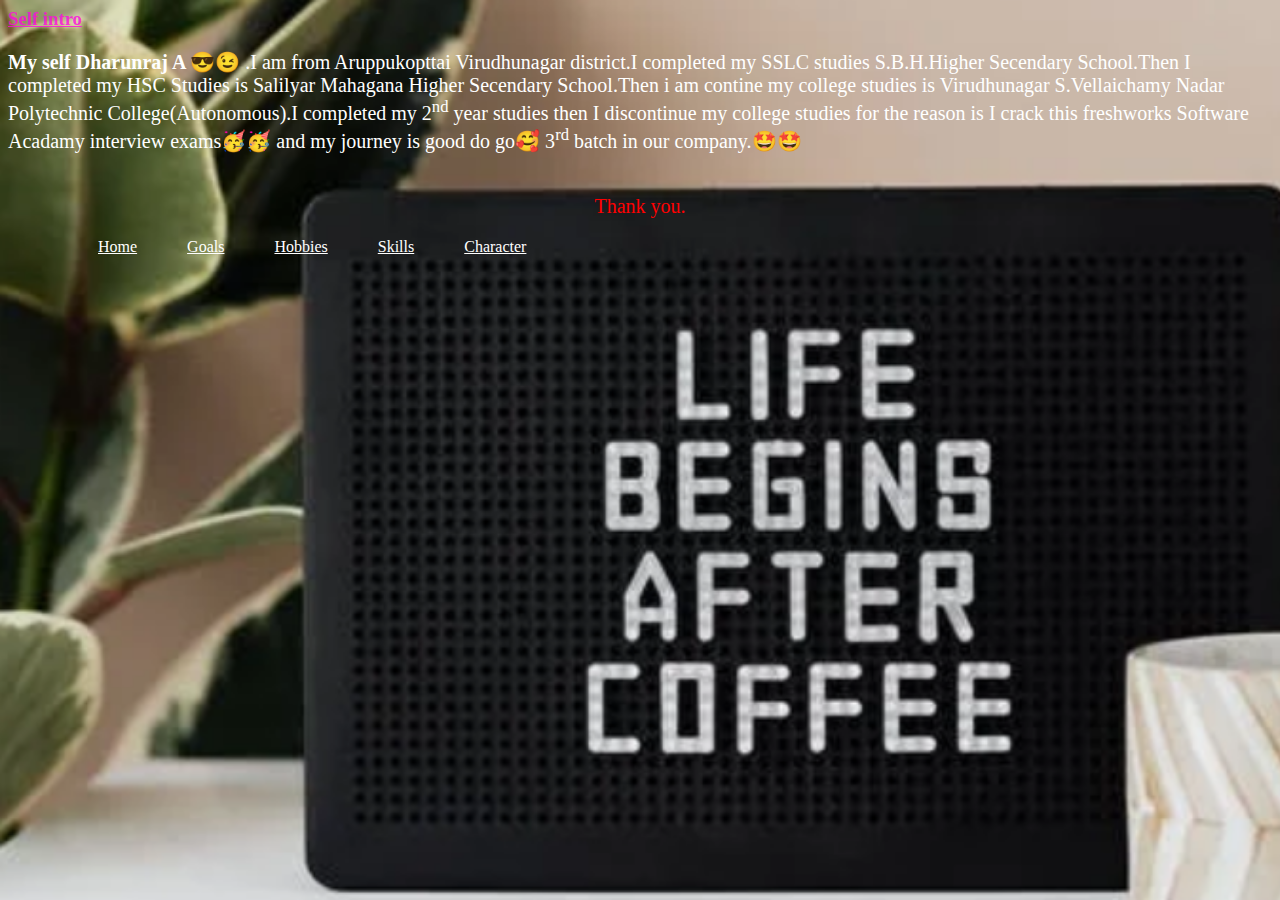
==== About.html @ 2d8c85f7 "Add files via upload" ====
<html>
<head>
<link rel="stylesheet" href="About.css">
<title>about.com</title>
</head>
<body>
 <h3>Self intro</h3>
 <p><b>My self Dharunraj A 😎😉 </b>.I am from Aruppukopttai Virudhunagar district.I completed my SSLC studies S.B.H.Higher Secendary School.Then I completed my HSC Studies is Salilyar Mahagana Higher Secendary School.Then i am contine my college studies is Virudhunagar S.Vellaichamy Nadar Polytechnic College(Autonomous).I completed my 2<sup>nd</sup> year studies then I discontinue my college studies for the reason is I crack this freshworks Software Acadamy interview exams🥳🥳 and my journey is good do go🥰 3<sup>rd</sup> batch in our company.🤩🤩<br><br></p>
   <p id="thank">Thank you.</p>
   <nav>
   <ul class="nav">
   <li><a href="index.html">Home</a></li>
   <li><a href="Goals.html">Goals</a></li>
   <li><a href="hobbies.html">Hobbies</a></li>
   <li><a href="skills.html">Skills</a></li>
   <li><a href="character.html">Character</a></li>
   </ul>
   </nav>
</body>
</html>
---- About.css ----
body{
	background:url(about1.png);
	background-repeat:no-repeat;
	background-size:cover;
}
.nav{
	list-style:none;
	display:flex;
}
.nav li{
	margin-left:50px;
}
.nav a{
	color:white;
}
.nav a:hover{
	background-color:rgba(60, 207, 160, 0.97);
	padding: 12px 24px;
}


#thank{
	color:red;
	text-align:center;
}
p{
	font-family:Lucida Sans Unicode;
	font-size:20px;
	color:white;
}
h3{
	font-family:Lucida Sans Unicode;
	color:rgba(252, 11, 222, 0.8);
	text-decoration: underline;
}
ul{
font-family:Lucida Sans Unicode;
}
ol{
font-family:Lucida Sans Unicode;
}
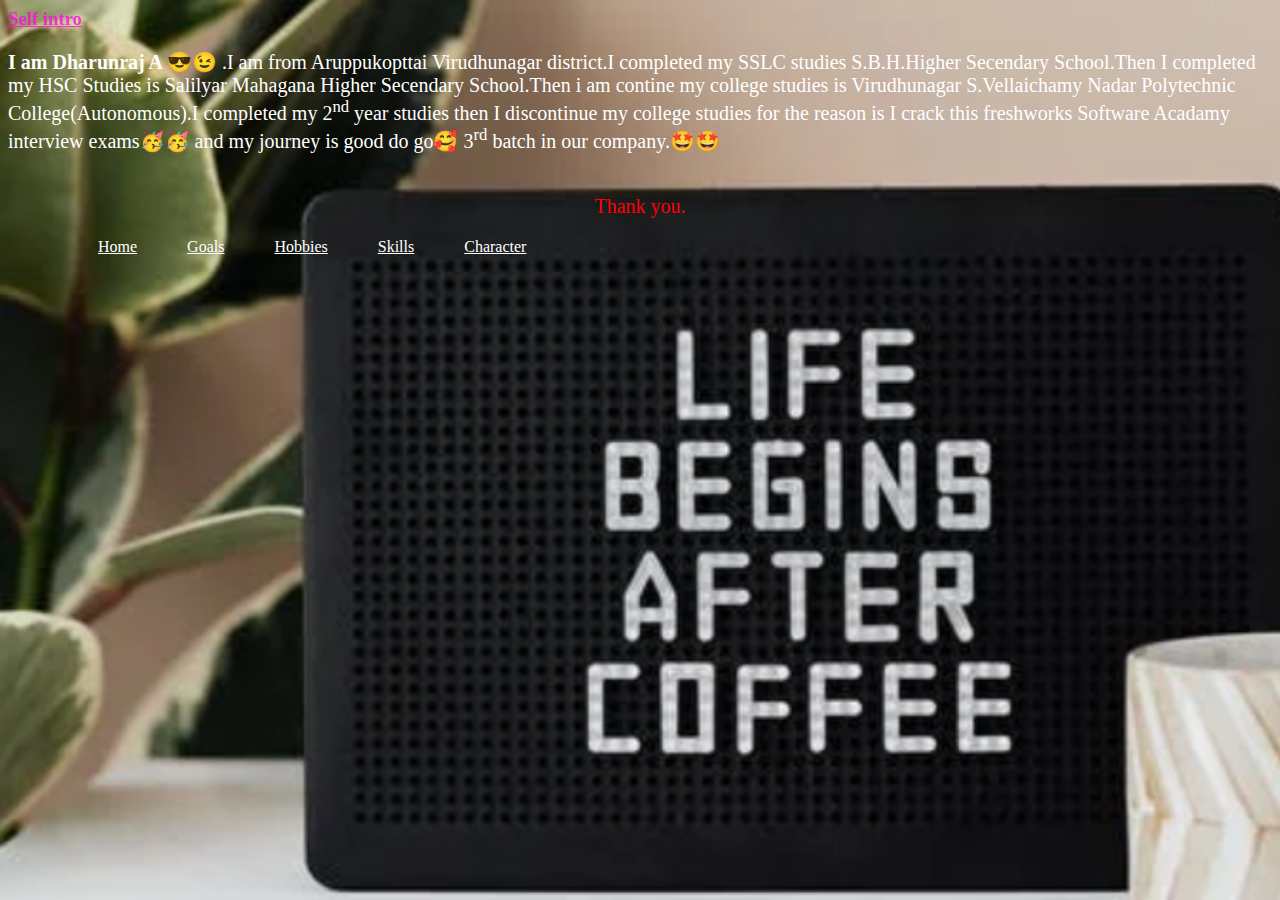
==== commit 4d1a26c7: "Update About.html" ====
--- a/About.html
+++ b/About.html
@@ -5,16 +5,16 @@
 </head>
 <body>
  <h3>Self intro</h3>
- <p><b>My self Dharunraj A 😎😉 </b>.I am from Aruppukopttai Virudhunagar district.I completed my SSLC studies S.B.H.Higher Secendary School.Then I completed my HSC Studies is Salilyar Mahagana Higher Secendary School.Then i am contine my college studies is Virudhunagar S.Vellaichamy Nadar Polytechnic College(Autonomous).I completed my 2<sup>nd</sup> year studies then I discontinue my college studies for the reason is I crack this freshworks Software Acadamy interview exams🥳🥳 and my journey is good do go🥰 3<sup>rd</sup> batch in our company.🤩🤩<br><br></p>
+ <p><b>I am Dharunraj A 😎😉 </b>.I am from Aruppukopttai Virudhunagar district.I completed my SSLC studies S.B.H.Higher Secendary School.Then I completed my HSC Studies is Salilyar Mahagana Higher Secendary School.Then i am contine my college studies is Virudhunagar S.Vellaichamy Nadar Polytechnic College(Autonomous).I completed my 2<sup>nd</sup> year studies then I discontinue my college studies for the reason is I crack this freshworks Software Acadamy interview exams🥳🥳 and my journey is good do go🥰 3<sup>rd</sup> batch in our company.🤩🤩<br><br></p>
    <p id="thank">Thank you.</p>
    <nav>
    <ul class="nav">
    <li><a href="index.html">Home</a></li>
    <li><a href="Goals.html">Goals</a></li>
-   <li><a href="hobbies.html">Hobbies</a></li>
-   <li><a href="skills.html">Skills</a></li>
-   <li><a href="character.html">Character</a></li>
+   <li><a href="Hobbies.html">Hobbies</a></li>
+   <li><a href="Skills.html">Skills</a></li>
+   <li><a href="Character.html">Character</a></li>
    </ul>
    </nav>
 </body>
-</html>+</html>
